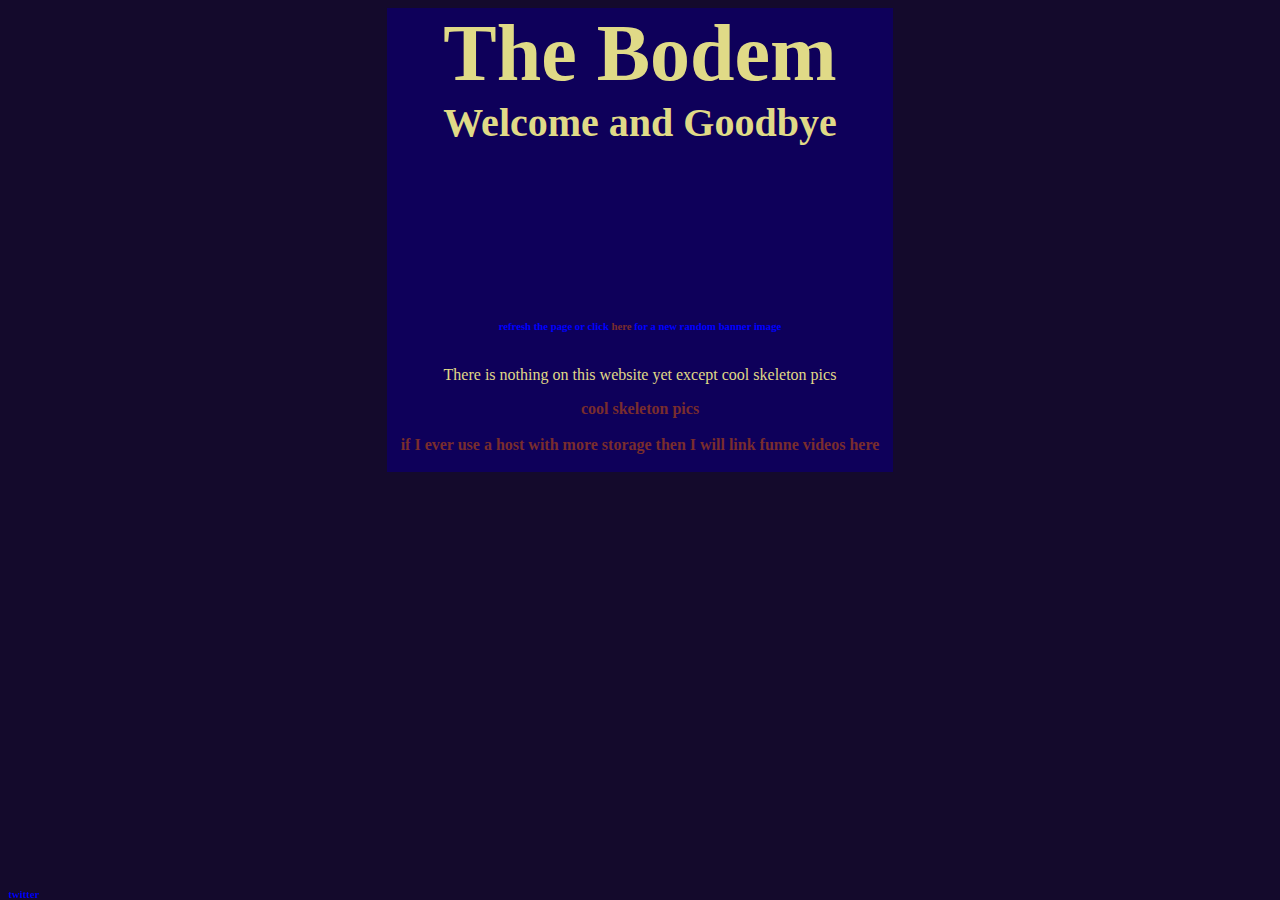
==== index.html @ 1ed4e7bc "updayded" ====
<!DOCTYPE html>
<html lang="en">
<head>
    <meta charset="UTF-8">
    <meta http-equiv="X-UA-Compatible" content="IE=edge">
    <meta name="viewport" content="width=device-width, initial-scale=1.0">
    <title>official legit website</title>
    <link rel="stylesheet" href="style.css">
    <link rel="shortcut icon" href="img/go_ninja_go_ninja_go.gif" type="image/x-icon">
</head>
<body onload="showImage()">
    <audio autoplay loop id="bg" src="Magnetic Tape.mp3"></audio>
    <div>
        <h1>The Bodem</h1>
        <h2>Welcome and Goodbye</h2>
        <canvas width="300" height="150"></canvas>
        <h6>refresh the page or click <a href="index.html">here</a> for a new random banner image</h6>
        <br>
        <p>There is nothing on this website yet except cool skeleton pics</p>
        <a href="skeletonz.html">cool skeleton pics</a>
        <br><br>
        <a href="nothinghere.html">if I ever use a host with more storage then I will link funne videos here</a>
        <br><br>

    </div> 
    <script>
        var audio = document.getElementById("bg");
        audio.volume = 0.2;
    </script>
    <script>
       const pics = [
        'url("img/alwayzin2somethin.jpg")',
        'url("img/haru.jpg")',
        'url(img/cat.jpg)',
        'url(img/cock.jpg)',
        'url(img/brodead.jpg)',
        'url(img/duston.jpg)',
        'url(img/duston2.jpg)',
        'url(img/gainz.jpg)',
        'url(img/nerd.jpg)',
        'url(img/roboky.jpg)',
        'url(img/walterblack.jpg)',
        'url(img/3ds.jpg)',
        'url(img/basement.jpg)',
        'url(img/bros.jpg)',
        'url(img/dripvader.jpg)',
        'url(img/fridgecat.jpg)',
        'url(img/gamemouse.jpg)',
        'url(img/html.jpg)',
        'url(img/mikusonic.jpg)',
        'url(img/misetanibox.jpg)',
        'url(img/nokompooter.jpg)',
        'url(img/planktontweakin.jpg)',
        'url(img/reaction.jpg)',
        'url(img/WUT.jpg)',
       ];
       const pic = document.querySelector('canvas')
        function showImage(){
            var a = Math.floor(Math.random() * pics.length);
            var img = pics[a];
            pic.style.backgroundImage = img;
        }
    </script>
    
</body>
<footer>
    <a href="https://twitter.com/Bode801"><h6>twitter</h6></a>
</footer>
</html>
---- style.css ----
body{
    color: rgb(224, 218, 135);
    background-color: rgb(20, 10, 44);
    text-align: center;
}
footer{
    text-align: center;
    position: fixed;
    bottom: 0;
}
h1{
    font-family: germanika;
    font-size: 80px;
    margin: 0px;
}
h2{
    font-family: germanika;
    margin: 0px;
    font-size:40px;
    margin-bottom: 20px;
}
h6{
    margin: 0;
    color: blue;
}
a{
    font-weight: bold;
    color: rgb(121, 45, 45);
    text-decoration: none;
}
img{
    display: block;
    margin-left: auto;
    margin-right: auto;
}
div{
    background-color: rgb(14, 0, 90);
    margin-left:30%;
    margin-right: 30%;
    display: block;
}
@font-face {
    font-family: germanika;
    src: url(Germanika.ttf);
}
@media(max-width:800px){ /*small screen idk who has a screen width of 800*/
    h1{
        font-size: 38px;
    }
    h2{
        font-size:28px;
    }
    div{
        background-color: rgb(14, 0, 90) ;
        margin-left: 5%;
        margin-right: 5%;
    }
}
@media(max-width:500px){ /*iphone and android*/
    h1{
        font-size: 40px;
    }
    h2{
        font-size:20px;
    }
    div{
        background-color: rgb(14, 0, 90) ;
        margin-left: 1%;
        margin-right: 1%;
    }
}
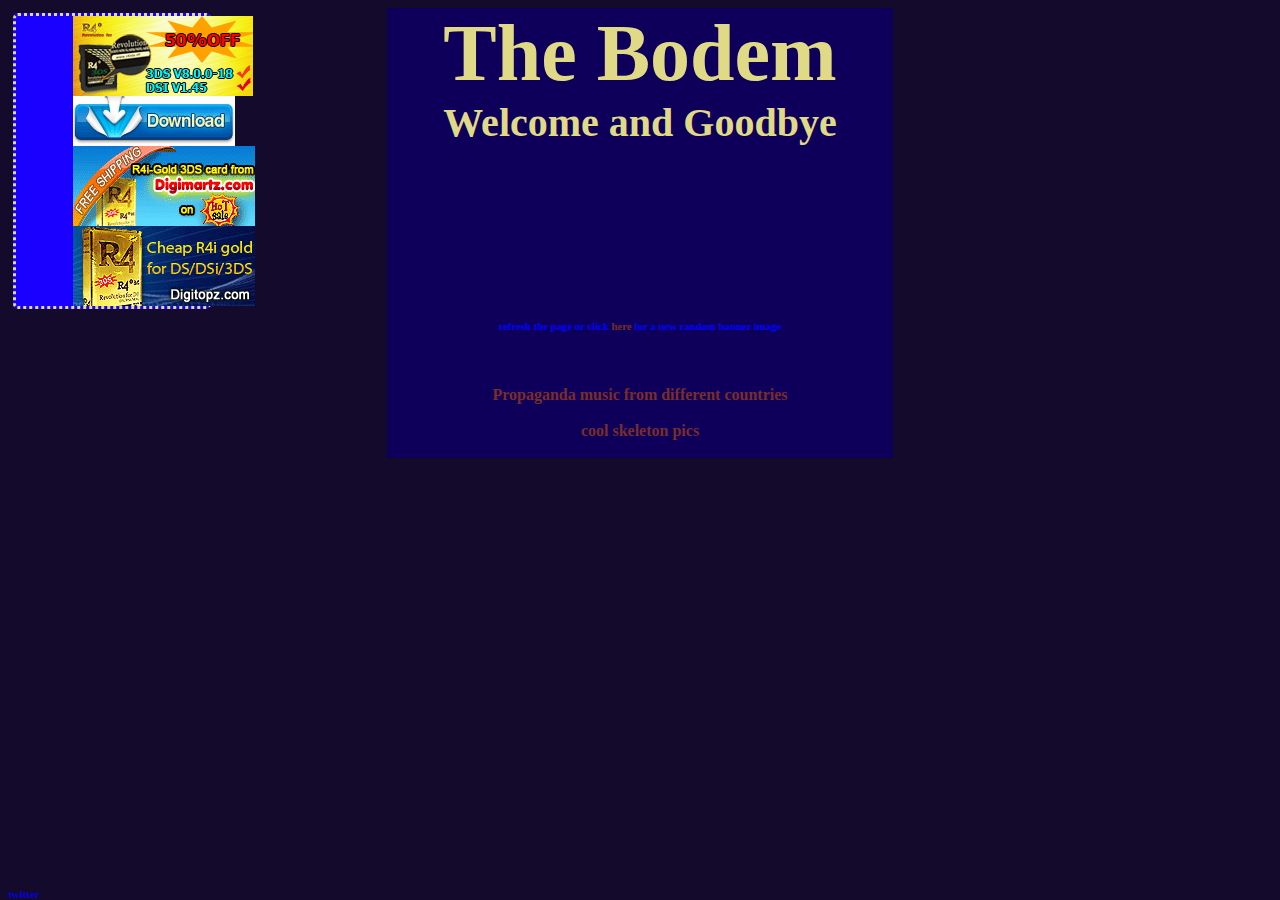
==== commit b9bf122e: "added funny gifs" ====
--- a/index.html
+++ b/index.html
@@ -16,10 +16,20 @@
         <canvas width="300" height="150"></canvas>
         <h6>refresh the page or click <a href="index.html">here</a> for a new random banner image</h6>
         <br>
-        <p>There is nothing on this website yet except cool skeleton pics</p>
+        
+        <overwrite>
+            <div>
+                <img src="img/bannergifz/3ds-cart.com.gif" alt="funnyr4gifs">
+                <img src="img/bannergifz/anniu.gif" alt="">
+                <img src="img/bannergifz/digimartz_adv.gif" alt="">
+                <img src="img/bannergifz/digitopz_ads.gif" alt="">
+            </div>
+        </overwrite>
+        
+        <br><br>
+        <a href="propagandasongz.html">Propaganda music from different countries</a>
+        <br><br>
         <a href="skeletonz.html">cool skeleton pics</a>
-        <br><br>
-        <a href="nothinghere.html">if I ever use a host with more storage then I will link funne videos here</a>
         <br><br>
 
     </div> 
--- a/style.css
+++ b/style.css
@@ -39,6 +39,18 @@
     margin-right: 30%;
     display: block;
 }
+overwrite{
+    position: absolute;
+    top: 1vw;
+    left: 1vw;
+    display:block;
+    background-color: rgb(25, 0, 255);
+    border-radius: 5px;
+    margin: auto;
+    width: 15vw;
+    border-style: dotted;
+    text-align: center;
+}
 @font-face {
     font-family: germanika;
     src: url(Germanika.ttf);
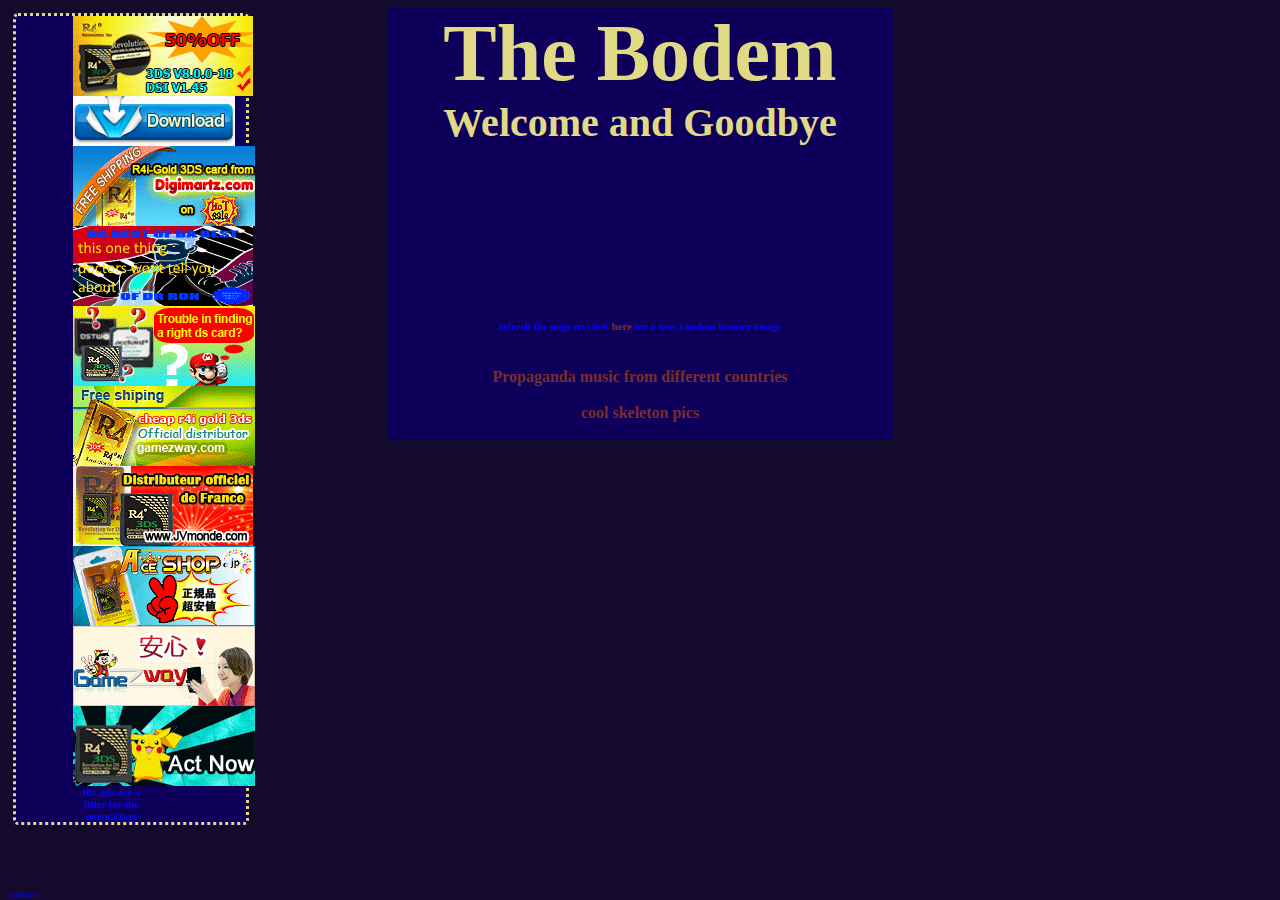
==== commit 7ade5482: "moregifz" ====
--- a/index.html
+++ b/index.html
@@ -15,23 +15,27 @@
         <h2>Welcome and Goodbye</h2>
         <canvas width="300" height="150"></canvas>
         <h6>refresh the page or click <a href="index.html">here</a> for a new random banner image</h6>
-        <br>
-        
         <overwrite>
             <div>
                 <img src="img/bannergifz/3ds-cart.com.gif" alt="funnyr4gifs">
-                <img src="img/bannergifz/anniu.gif" alt="">
-                <img src="img/bannergifz/digimartz_adv.gif" alt="">
-                <img src="img/bannergifz/digitopz_ads.gif" alt="">
+                <img src="img/bannergifz/anniu.gif" alt="1">
+                <img src="img/bannergifz/digimartz_adv.gif" alt="2">
+                <img src="img/bannergifz/6v60ld.gif" alt="drrad">
+                <img src="img/bannergifz/dwtechz_adv.gif" alt="4">
+                <img src="img/bannergifz/gamezway_ads.gif" alt="5">
+                <img src="img/bannergifz/jvmonde.gif" alt="6">
+                <img src="img/bannergifz/www.aceshop.jp.gif" alt="7">
+                <img src="img/bannergifz/www.gamezway.net.gif" alt="8">
+                <img src="img/bannergifz/www.oz3ds.com.gif" alt="9">
+                
+                <h6>the ads are a filter for the normalfags</h6>
             </div>
         </overwrite>
-        
         <br><br>
         <a href="propagandasongz.html">Propaganda music from different countries</a>
         <br><br>
         <a href="skeletonz.html">cool skeleton pics</a>
         <br><br>
-
     </div> 
     <script>
         var audio = document.getElementById("bg");
--- a/style.css
+++ b/style.css
@@ -44,10 +44,11 @@
     top: 1vw;
     left: 1vw;
     display:block;
-    background-color: rgb(25, 0, 255);
+    background-color: rgb(14, 0, 90);
     border-radius: 5px;
     margin: auto;
     width: 15vw;
+    padding-right: 3vw;
     border-style: dotted;
     text-align: center;
 }
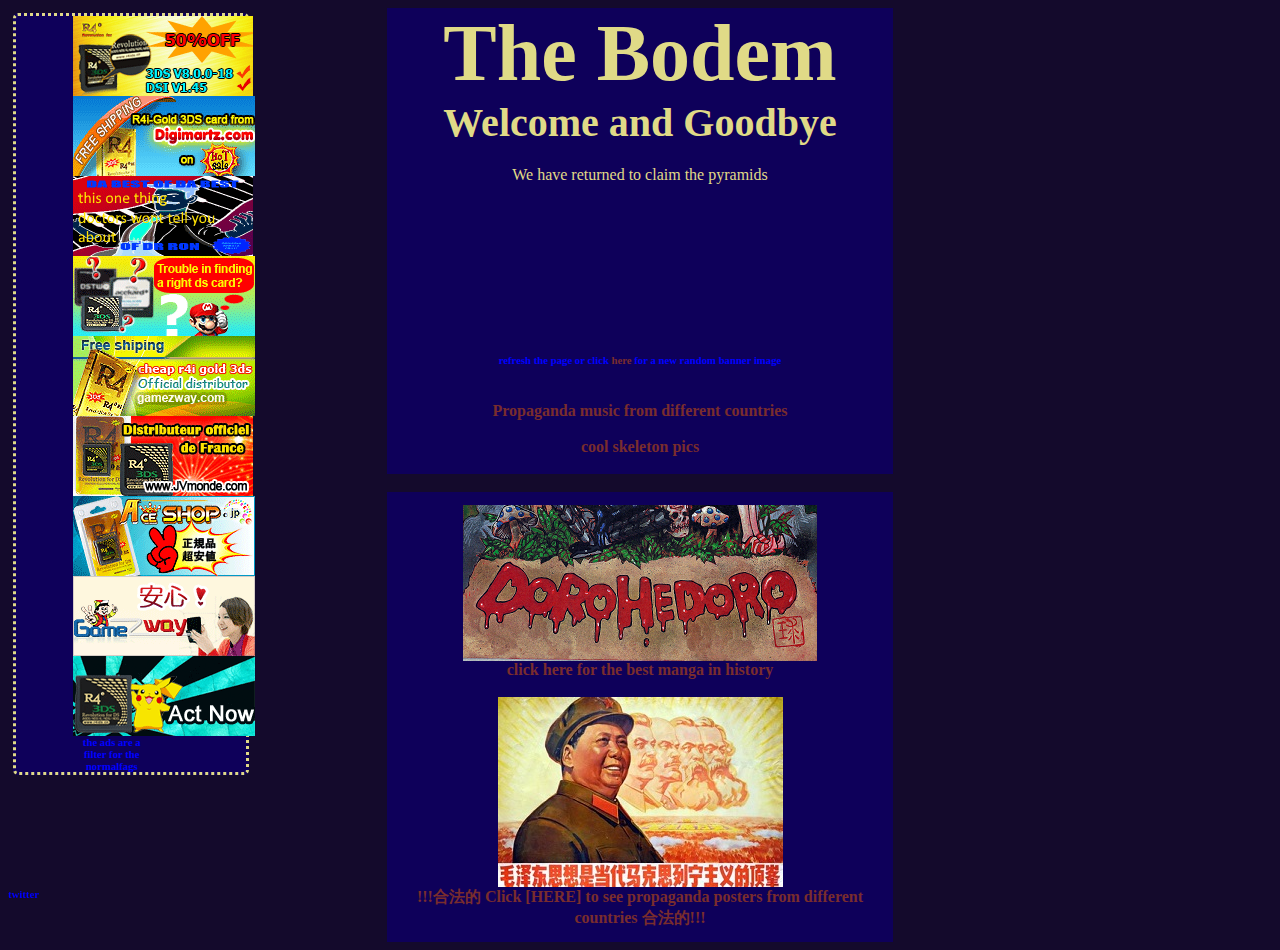
==== commit 4d962bdd: "added pages" ====
--- a/index.html
+++ b/index.html
@@ -13,21 +13,20 @@
     <div>
         <h1>The Bodem</h1>
         <h2>Welcome and Goodbye</h2>
+        <p>We have returned to claim the pyramids</p>
         <canvas width="300" height="150"></canvas>
         <h6>refresh the page or click <a href="index.html">here</a> for a new random banner image</h6>
         <overwrite>
             <div>
-                <img src="img/bannergifz/3ds-cart.com.gif" alt="funnyr4gifs">
-                <img src="img/bannergifz/anniu.gif" alt="1">
+                <a href="videoz/redirect.webm" target="_blank"><img src="img/bannergifz/3ds-cart.com.gif" alt="funnyr4gifs"></a> 
                 <img src="img/bannergifz/digimartz_adv.gif" alt="2">
-                <img src="img/bannergifz/6v60ld.gif" alt="drrad">
+                <a href="https://open.spotify.com/artist/6szCm5FAd4pBlQw6US2DPw"><img src="img/bannergifz/6v60ld.gif" alt="drrad"></a>
                 <img src="img/bannergifz/dwtechz_adv.gif" alt="4">
                 <img src="img/bannergifz/gamezway_ads.gif" alt="5">
-                <img src="img/bannergifz/jvmonde.gif" alt="6">
+                <a href="videoz/1661463805494231.gif"><img src="img/bannergifz/jvmonde.gif" alt="6"></a>
                 <img src="img/bannergifz/www.aceshop.jp.gif" alt="7">
                 <img src="img/bannergifz/www.gamezway.net.gif" alt="8">
                 <img src="img/bannergifz/www.oz3ds.com.gif" alt="9">
-                
                 <h6>the ads are a filter for the normalfags</h6>
             </div>
         </overwrite>
@@ -36,7 +35,14 @@
         <br><br>
         <a href="skeletonz.html">cool skeleton pics</a>
         <br><br>
-    </div> 
+    </div>
+    <br>
+    <div class="prop">
+        <a href="drhdr.html"><img src="img/coolimagesdrhdr/dtitle.png" alt="DOROHEDORO">click here for the best manga in history</a>
+        <br>
+        <br>
+        <a href="propagandaposters.html"> <img src="img/propaganda/th-1366110958.jpg" alt="mao">!!!合法的 Click [HERE] to see propaganda posters from different countries 合法的!!!</a>
+    </div>
     <script>
         var audio = document.getElementById("bg");
         audio.volume = 0.2;
--- a/style.css
+++ b/style.css
@@ -52,6 +52,10 @@
     border-style: dotted;
     text-align: center;
 }
+.prop{
+    padding-top: 1vw;
+    padding-bottom: 1vw;
+}
 @font-face {
     font-family: germanika;
     src: url(Germanika.ttf);
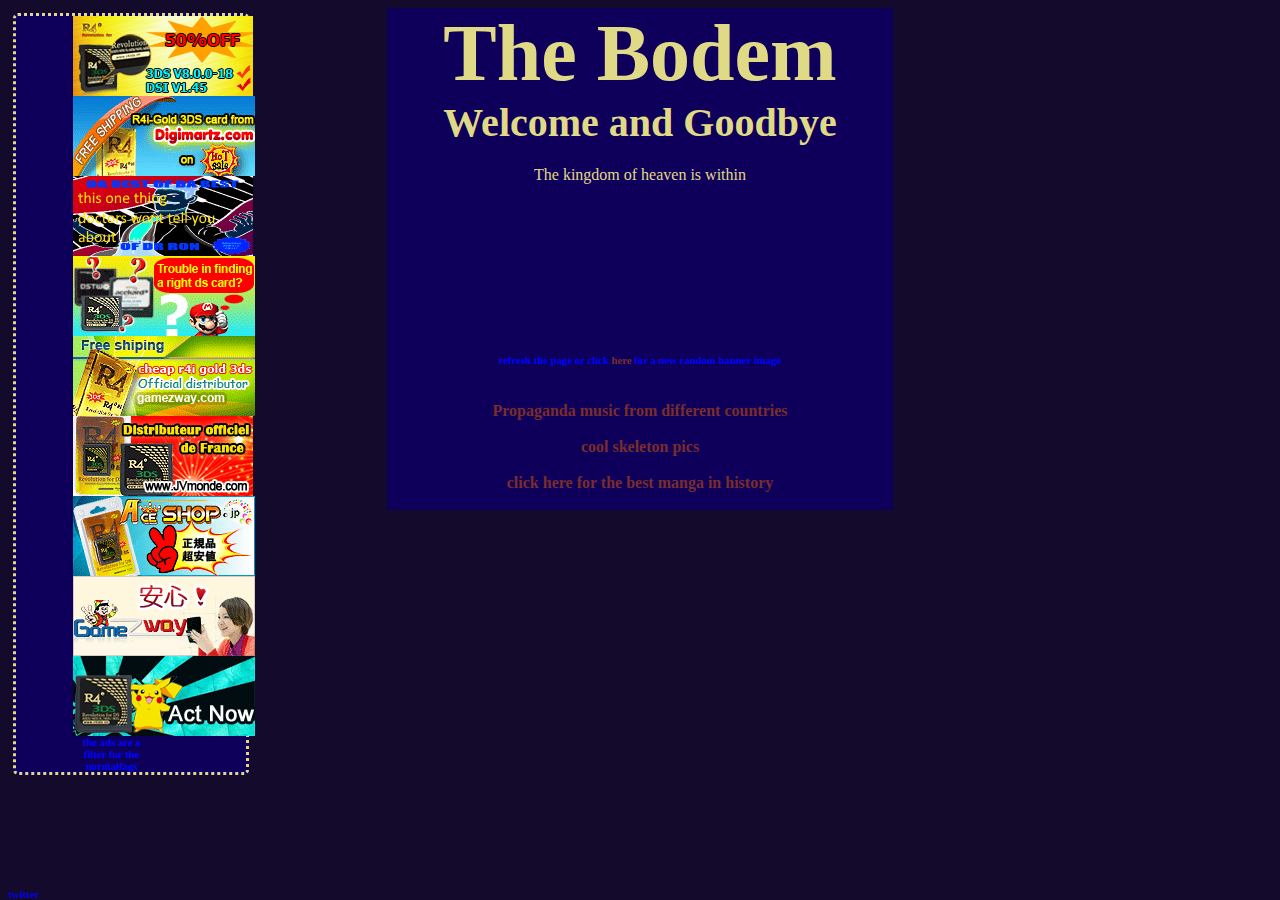
==== commit 0e309028: "updated" ====
--- a/index.html
+++ b/index.html
@@ -8,12 +8,12 @@
     <link rel="stylesheet" href="style.css">
     <link rel="shortcut icon" href="img/go_ninja_go_ninja_go.gif" type="image/x-icon">
 </head>
-<body onload="showImage()">
+<body onload="showImage(), Teckst()">
     <audio autoplay loop id="bg" src="Magnetic Tape.mp3"></audio>
     <div>
         <h1>The Bodem</h1>
         <h2>Welcome and Goodbye</h2>
-        <p>We have returned to claim the pyramids</p>
+        <p id='randomtxt'>if you see this javascript is disabled on this site</p>
         <canvas width="300" height="150"></canvas>
         <h6>refresh the page or click <a href="index.html">here</a> for a new random banner image</h6>
         <overwrite>
@@ -35,14 +35,23 @@
         <br><br>
         <a href="skeletonz.html">cool skeleton pics</a>
         <br><br>
+        <a href="drhdr.html">click here for the best manga in history</a>
+        <br><br>
     </div>
     <br>
-    <div class="prop">
-        <a href="drhdr.html"><img src="img/coolimagesdrhdr/dtitle.png" alt="DOROHEDORO">click here for the best manga in history</a>
-        <br>
-        <br>
-        <a href="propagandaposters.html"> <img src="img/propaganda/th-1366110958.jpg" alt="mao">!!!合法的 Click [HERE] to see propaganda posters from different countries 合法的!!!</a>
-    </div>
+    <script>
+        var W = [
+                "We have returned to claim the pyramids",
+                "Gettin' down in 3-D","Would you trade your funk for what's behind the third door?",
+                "A-waitin' for the bomb",
+                "When day came they wasn't slowing",
+                "triple A machinery",
+                "We need to raise Atlantis from the bottom of the sea",
+                "The kingdom of heaven is within",
+            ];
+            var greeting_id = Math.floor(Math.random() * W.length);
+            document.getElementById('randomtxt').innerHTML = W[greeting_id];
+    </script>
     <script>
         var audio = document.getElementById("bg");
         audio.volume = 0.2;
@@ -79,9 +88,9 @@
             var a = Math.floor(Math.random() * pics.length);
             var img = pics[a];
             pic.style.backgroundImage = img;
+            window.onload = Teckst();
         }
     </script>
-    
 </body>
 <footer>
     <a href="https://twitter.com/Bode801"><h6>twitter</h6></a>
--- a/style.css
+++ b/style.css
@@ -52,6 +52,24 @@
     border-style: dotted;
     text-align: center;
 }
+overwriteimg{
+    position: absolute;
+    top: 1vw;
+    left: 0vw;
+    display:block;
+    margin: auto;
+    width: 15vw;
+    padding-right: 3vw;
+    text-align: center;
+}
+poverwrite{
+    filter: opacity(0);
+}
+.propaimage{
+    width: 25vw;
+    height: 200vh;
+    overflow: scroll;
+}
 .prop{
     padding-top: 1vw;
     padding-bottom: 1vw;
@@ -72,6 +90,12 @@
         margin-left: 5%;
         margin-right: 5%;
     }
+    overwriteimg{
+       filter: opacity(0); 
+    }
+    poverwrite{
+        filter: opacity(100);
+    }
 }
 @media(max-width:500px){ /*iphone and android*/
     h1{
@@ -85,4 +109,10 @@
         margin-left: 1%;
         margin-right: 1%;
     }
+    overwriteimg{
+        filter: opacity(0);
+    }
+    poverwrite{
+        filter: opacity(100);
+    }
 }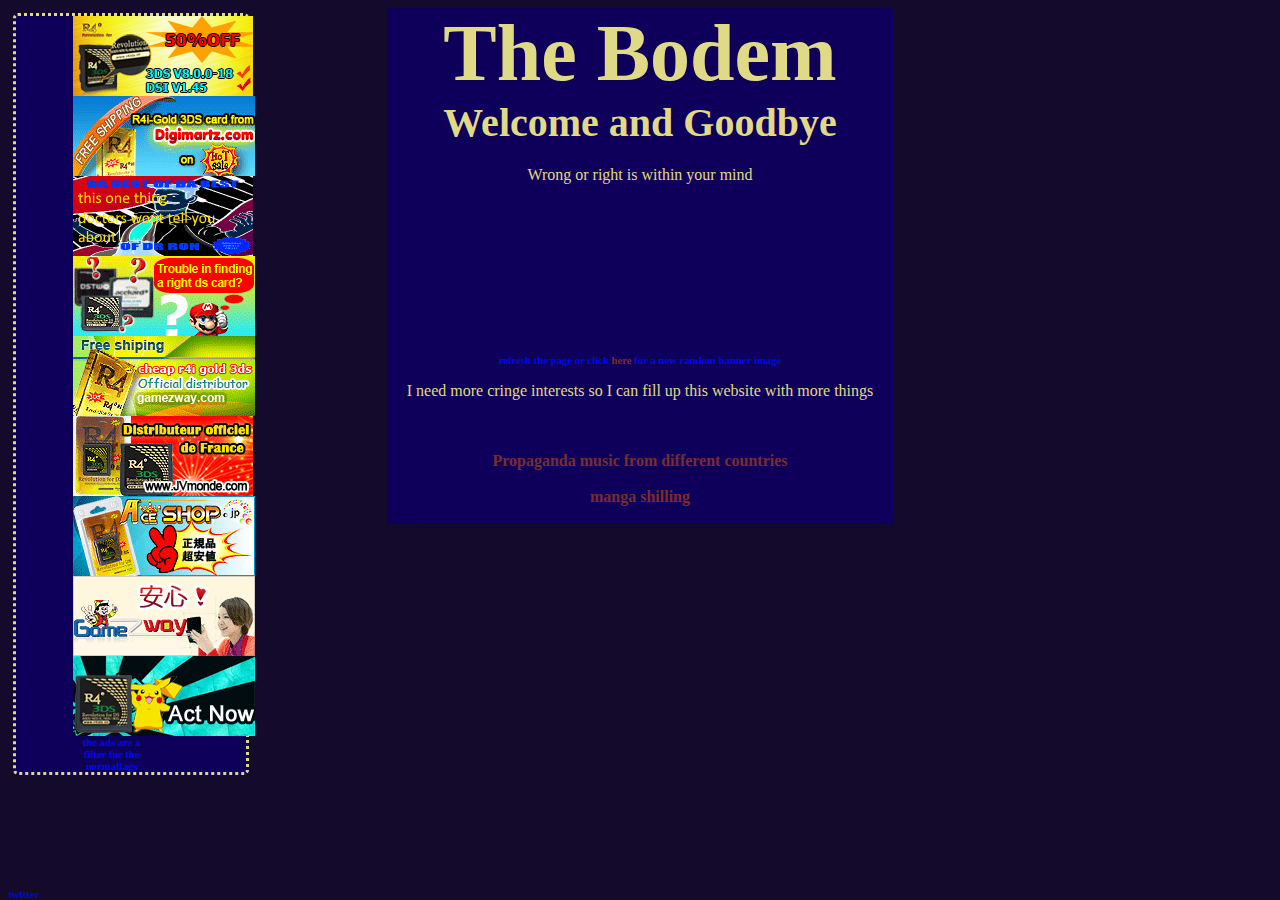
==== commit 2d8e789e: "cleanup" ====
--- a/index.html
+++ b/index.html
@@ -30,24 +30,22 @@
                 <h6>the ads are a filter for the normalfags</h6>
             </div>
         </overwrite>
+        <p>I need more cringe interests so I can fill up this website with more things</p>
         <br><br>
         <a href="propagandasongz.html">Propaganda music from different countries</a>
         <br><br>
-        <a href="skeletonz.html">cool skeleton pics</a>
-        <br><br>
-        <a href="drhdr.html">click here for the best manga in history</a>
+        <a href="drhdr.html">manga shilling</a>
         <br><br>
     </div>
     <br>
     <script>
         var W = [
                 "We have returned to claim the pyramids",
-                "Gettin' down in 3-D","Would you trade your funk for what's behind the third door?",
-                "A-waitin' for the bomb",
-                "When day came they wasn't slowing",
                 "triple A machinery",
                 "We need to raise Atlantis from the bottom of the sea",
                 "The kingdom of heaven is within",
+                "Wrong or right is within your mind",
+                
             ];
             var greeting_id = Math.floor(Math.random() * W.length);
             document.getElementById('randomtxt').innerHTML = W[greeting_id];
